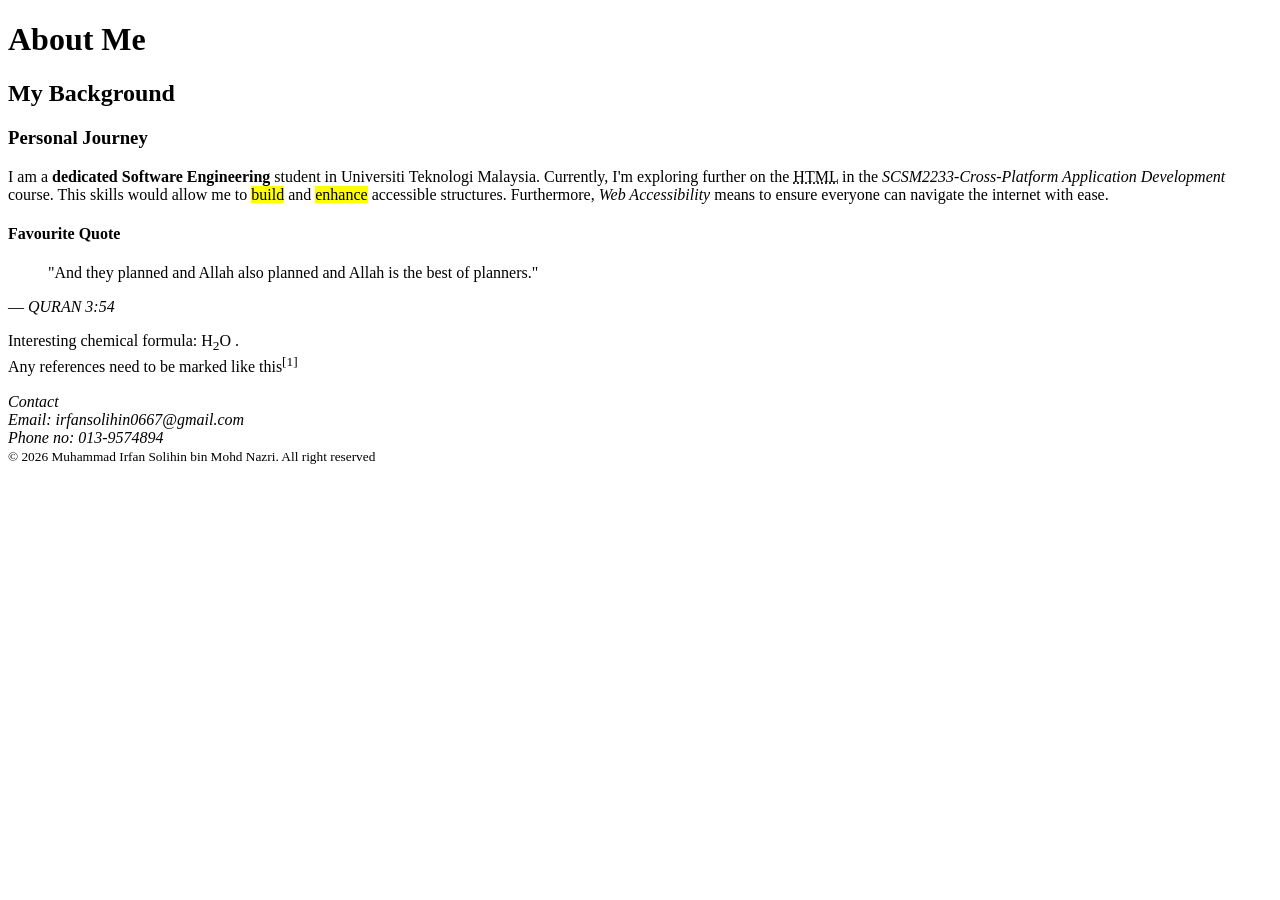
==== about.html @ 1c1e34a1 "Task2" ====
<!DOCTYPE html>
<html lang="en">
<head>
	<meta charset="UTF-8">
	<meta name="description" content="width=device-width, initial-scale=1.0">
	<title>AboutMe</title>
</head>

<body>
	<header>
		<h1>About Me</h1>
	</header>	

	<nav>
		
	</nav>

	<main>
		<section>
			<h2>My Background</h2>
			<h3>Personal Journey</h3>
			<p>I am a <b>dedicated</b> <strong>Software Engineering</strong> student in Universiti Teknologi Malaysia. Currently, I'm exploring further on the <abbr title="HyperText Markup Language">HTML</abbr> in the <em>SCSM2233-Cross-Platform Application Development</em> course. This skills would allow me to <mark>build</mark> and <mark>enhance</mark> accessible structures. Furthermore, <dfn>Web Accessibility</dfn> means to ensure everyone can navigate the internet with ease.</p>

			<h4>Favourite Quote</h4>
			<blockquote cite="https://artofpoets.com/wp-content/uploads/2023/11/And-they-planned-and-Allah-also-planned-and-Allah-is-the-best-of-planners-Quran-3_54.jpg">
				"And they planned and Allah also planned and Allah is the best of planners."
			</blockquote>
			<p>— <cite> QURAN 3:54</cite></p>

			<p>Interesting chemical formula: H<sub>2</sub>O .<br>Any references need to be marked like this<sup>[1]</sup></p>
		</section>
	</main>

	<footer>
		<address>Contact<br>Email: irfansolihin0667@gmail.com<br>Phone no: 013-9574894</address>
		<small>&copy; 2026 Muhammad Irfan Solihin bin Mohd Nazri. All right reserved</small>
	</footer>
</body>
</html>
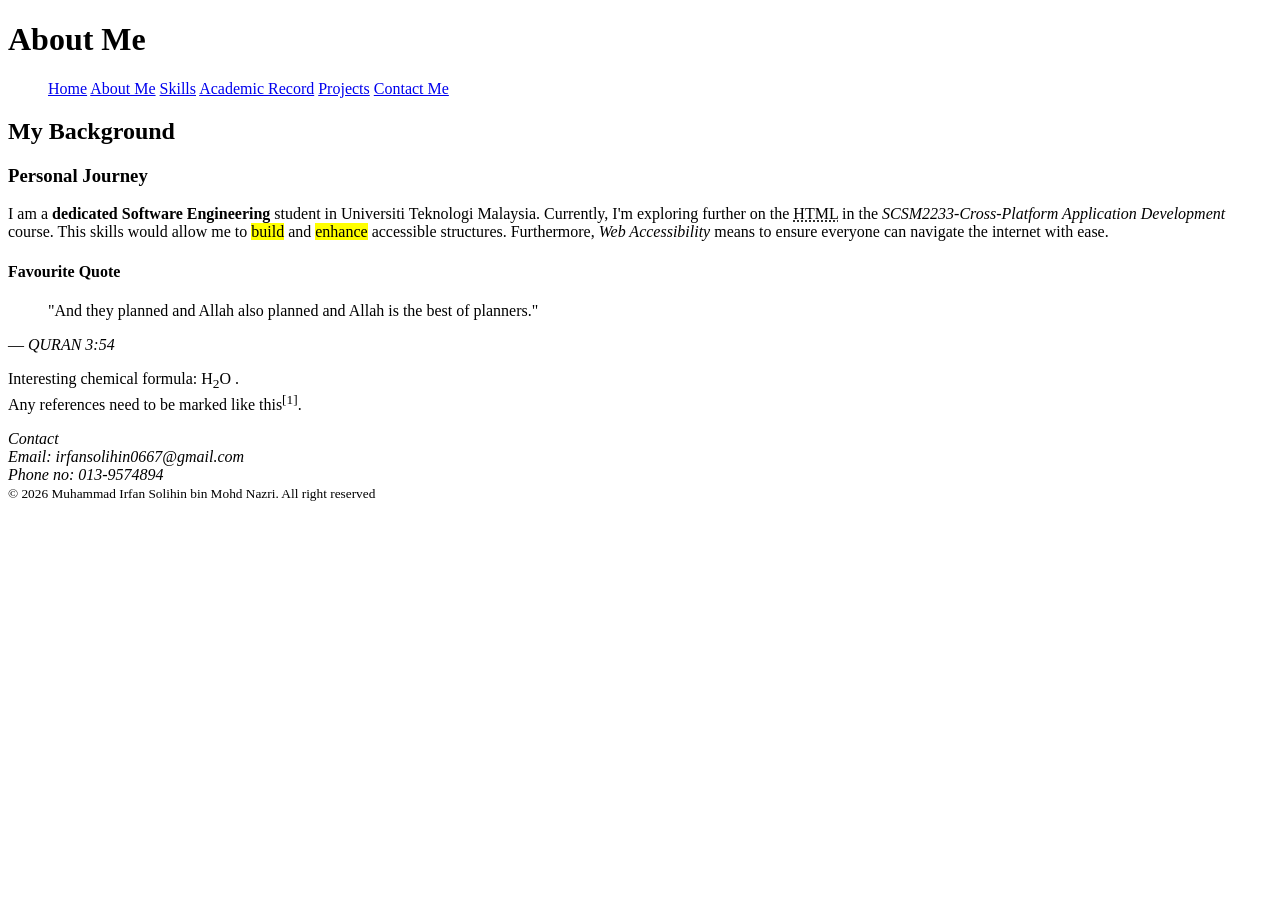
==== commit 4b4b9b1e: "Task3" ====
--- a/about.html
+++ b/about.html
@@ -12,7 +12,14 @@
 	</header>	
 
 	<nav>
-		
+		<ul>
+			<a href="index.html">Home</a>
+			<a href="about.html">About Me</a>
+			<a href="skills.html">Skills</a>
+			<a href="academic.html">Academic Record</a>
+			<a href="projects.html">Projects</a>
+			<a href="contact.html">Contact Me</a>
+		</ul>
 	</nav>
 
 	<main>
@@ -27,7 +34,7 @@
 			</blockquote>
 			<p>— <cite> QURAN 3:54</cite></p>
 
-			<p>Interesting chemical formula: H<sub>2</sub>O .<br>Any references need to be marked like this<sup>[1]</sup></p>
+			<p>Interesting chemical formula: H<sub>2</sub>O .<br>Any references need to be marked like this<sup>[1]</sup>.</p>
 		</section>
 	</main>
 
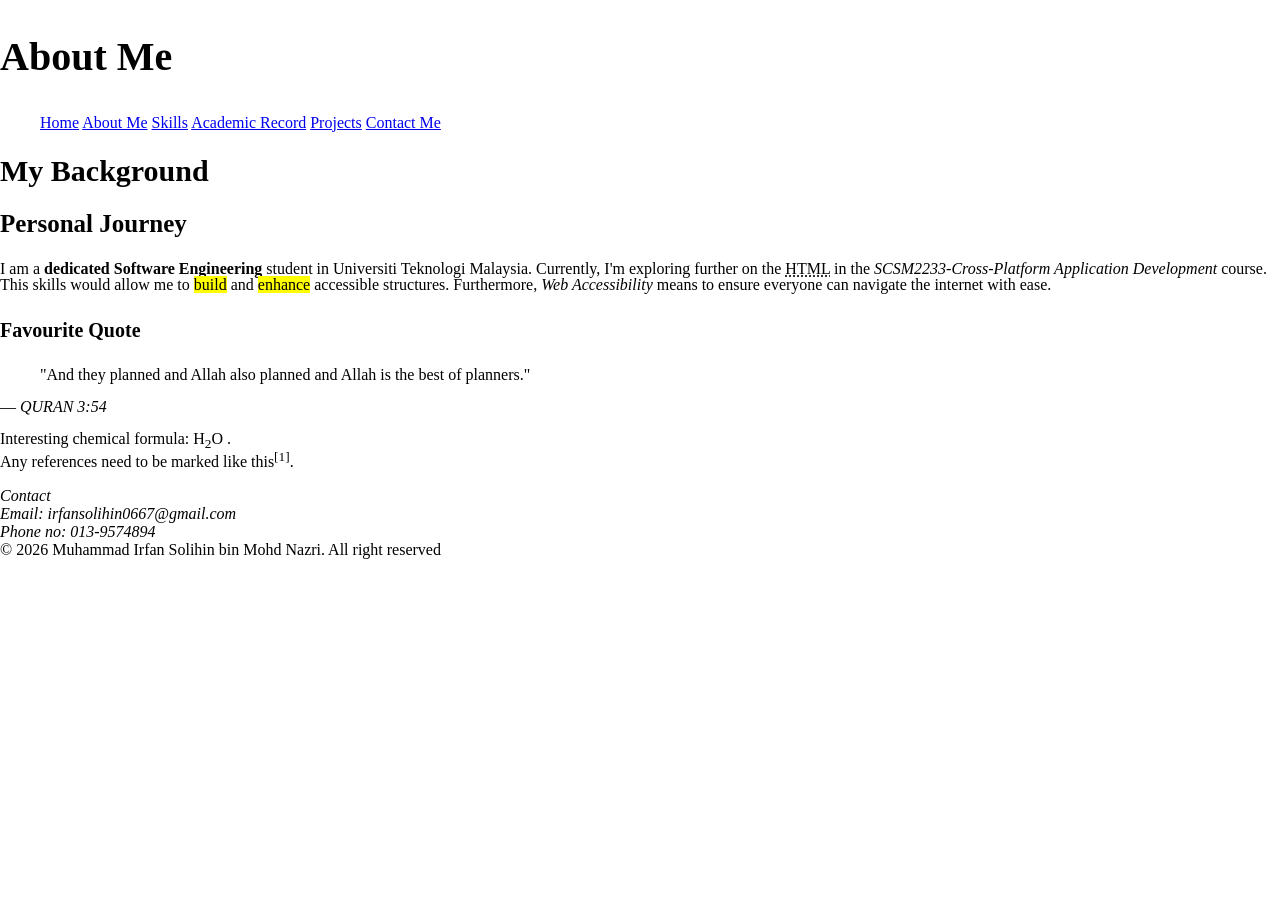
==== commit 002a9a9e: "." ====
--- a/about.html
+++ b/about.html
@@ -1,6 +1,7 @@
 <!DOCTYPE html>
 <html lang="en">
 <head>
+	<link rel="stylesheet" type="text/css" href="style.css">
 	<meta charset="UTF-8">
 	<meta name="description" content="width=device-width, initial-scale=1.0">
 	<title>AboutMe</title>
--- a/style.css
+++ b/style.css
@@ -0,0 +1,80 @@
+<style>
+@import url('https://fonts.googleapis.com/css2?family=Inter:ital,opsz,wght@0,14..32,100..900;1,14..32,100..900&family=Lora:ital,wght@0,400..700;1,400..700&display=swap');
+</style>
+
+:root {
+	--color-primary:    #1a1a2e;
+	--color-secondary:  #16213e;
+	--color-accent:     #e8d5b7;
+	--color-text:       #1a1a1a;
+	--color-muted:		#666666;
+	--color-surface:	#f5f4f0;
+	--font-body:		'Lora', serif;
+	--font-heading:		'Inter', sans-serif;
+	--space-sm:			0.5rem;
+	--space-md:			1.5rem;
+	--space-lg:			3rem;
+}
+
+*{
+	box-sizing: border-box;
+}
+
+html{
+	font-size: 62.5%;
+}
+
+body{
+	margin: 0;
+	padding: 0;
+	font-family: var(--font-body);
+	font-size: 1.6rem;
+	color: var(--color-text);
+}
+
+h1{
+	font-size: 4rem;
+	line-height: 1.5;
+	color: var(--color-text);
+}
+
+h2{
+	font-size: 3rem;
+	line-height: 1;
+	color: var(--color-text);
+}
+
+h3{
+	font-size: 2.5rem;
+	line-height: 1;
+	color: var(--color-text);
+}
+
+h4{
+	font-size: 2rem;
+	line-height: 1;
+	color: var(--color-text);
+}
+
+p, blockquote, small{
+	font-size: 1.6rem;
+	line-height: 1;
+	color: var(--color-text);
+}
+
+header, footer{
+	background-color: var(--color-primary); color: var(--color-surface); padding: var(--space-lg);
+}
+
+main{
+	padding: var(--space-md); background-color: var(--color-surface);
+}
+
+.box{
+	padding: var(--space-md);
+	margin: var(--space-sm);
+	border: 2px solid var(--color-muted);
+	border-radius: 8px;
+}
+
+
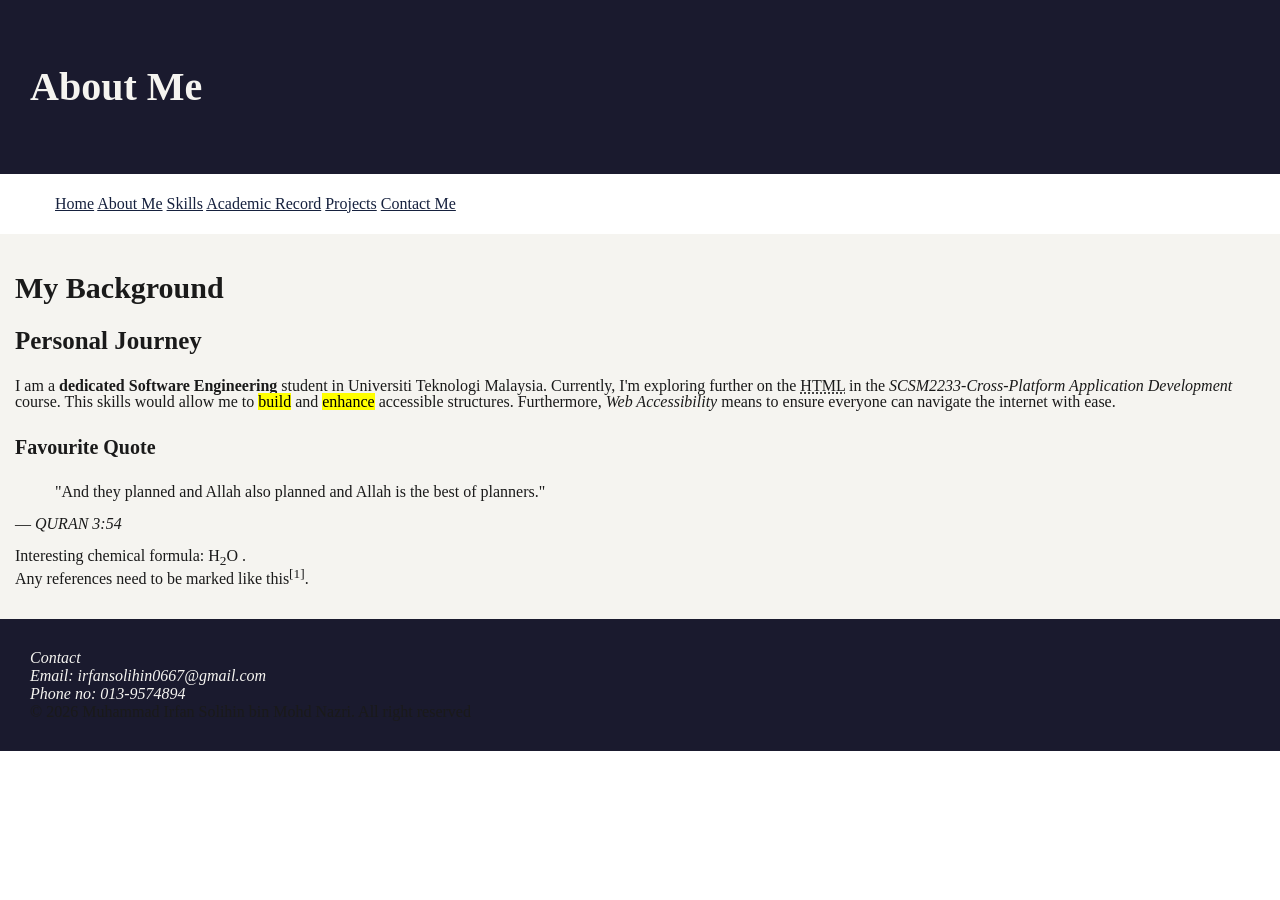
==== commit 04976e27: "task2-4" ====
--- a/about.html
+++ b/about.html
@@ -1,7 +1,7 @@
 <!DOCTYPE html>
 <html lang="en">
 <head>
-	<link rel="stylesheet" type="text/css" href="style.css">
+	<link rel="stylesheet" href="style.css">
 	<meta charset="UTF-8">
 	<meta name="description" content="width=device-width, initial-scale=1.0">
 	<title>AboutMe</title>
@@ -14,17 +14,17 @@
 
 	<nav>
 		<ul>
-			<a href="index.html">Home</a>
-			<a href="about.html">About Me</a>
-			<a href="skills.html">Skills</a>
-			<a href="academic.html">Academic Record</a>
-			<a href="projects.html">Projects</a>
-			<a href="contact.html">Contact Me</a>
+			<a href="index.html" class="active" >Home</a>
+			<a href="about.html" class="active">About Me</a>
+			<a href="skills.html" class="active">Skills</a>
+			<a href="academic.html" class="active">Academic Record</a>
+			<a href="projects.html" class="active">Projects</a>
+			<a href="contact.html" class="active">Contact Me</a>
 		</ul>
 	</nav>
 
 	<main>
-		<section>
+		<section class="sidebar-layout">
 			<h2>My Background</h2>
 			<h3>Personal Journey</h3>
 			<p>I am a <b>dedicated</b> <strong>Software Engineering</strong> student in Universiti Teknologi Malaysia. Currently, I'm exploring further on the <abbr title="HyperText Markup Language">HTML</abbr> in the <em>SCSM2233-Cross-Platform Application Development</em> course. This skills would allow me to <mark>build</mark> and <mark>enhance</mark> accessible structures. Furthermore, <dfn>Web Accessibility</dfn> means to ensure everyone can navigate the internet with ease.</p>
--- a/style.css
+++ b/style.css
@@ -1,6 +1,5 @@
-<style>
 @import url('https://fonts.googleapis.com/css2?family=Inter:ital,opsz,wght@0,14..32,100..900;1,14..32,100..900&family=Lora:ital,wght@0,400..700;1,400..700&display=swap');
-</style>
+
 
 :root {
 	--color-primary:    #1a1a2e;
@@ -35,7 +34,7 @@
 h1{
 	font-size: 4rem;
 	line-height: 1.5;
-	color: var(--color-text);
+	color: var(--color-surface);
 }
 
 h2{
@@ -70,11 +69,67 @@
 	padding: var(--space-md); background-color: var(--color-surface);
 }
 
-.box{
+.card{
 	padding: var(--space-md);
 	margin: var(--space-sm);
 	border: 2px solid var(--color-muted);
 	border-radius: 8px;
+	box-shadow: 0 0 0 3px var(--color-accent) ;
+}
+
+a:link {color: var(--color-secondary); transition: 0.5s;}
+a:visited {color: var(--color-muted);}
+a:hover{color: var(--color-accent);}
+a:active{transform: scale(0.95);}
+
+nav{
+	display: flex;
+	justify-content: space-between;
+	align-items: center;
+	position: sticky;
+	top: 0;
+	z-index: 100;
+	background: white;
+	padding: var(--space-sm) var(--space-md);
+}
+
+.nav-links{
+	display: flex;
+	flex-wrap: wrap;
+	gap: var(--space-md);
+	transition: color 0.2s ;
+	list-style: none;
+}
+
+.nav-links a.active {
+	border-bottom: 2px solid var(--color-accent);
+	color: var(--color-accent);
+	font-weight: bold;
+}
+
+.page-cards{
+	display: grid;
+	grid-template-columns: repeat(auto-fit, minmax(260px,1fr);
+	gap: 1.5rem;
+}
+
+.sidebar-layout{
+	display: grid;
+	grid-template-columns: 1fr 280px;
+	gap: var(--space-md);
+}
+
+.featured-card{
+	grid-column: span 2;
+}
+
+.card{
+	transition: transform 0.2s;
+}
+
+.card:hover{
+	transform: translateY(-4px);
 }
 
 
+
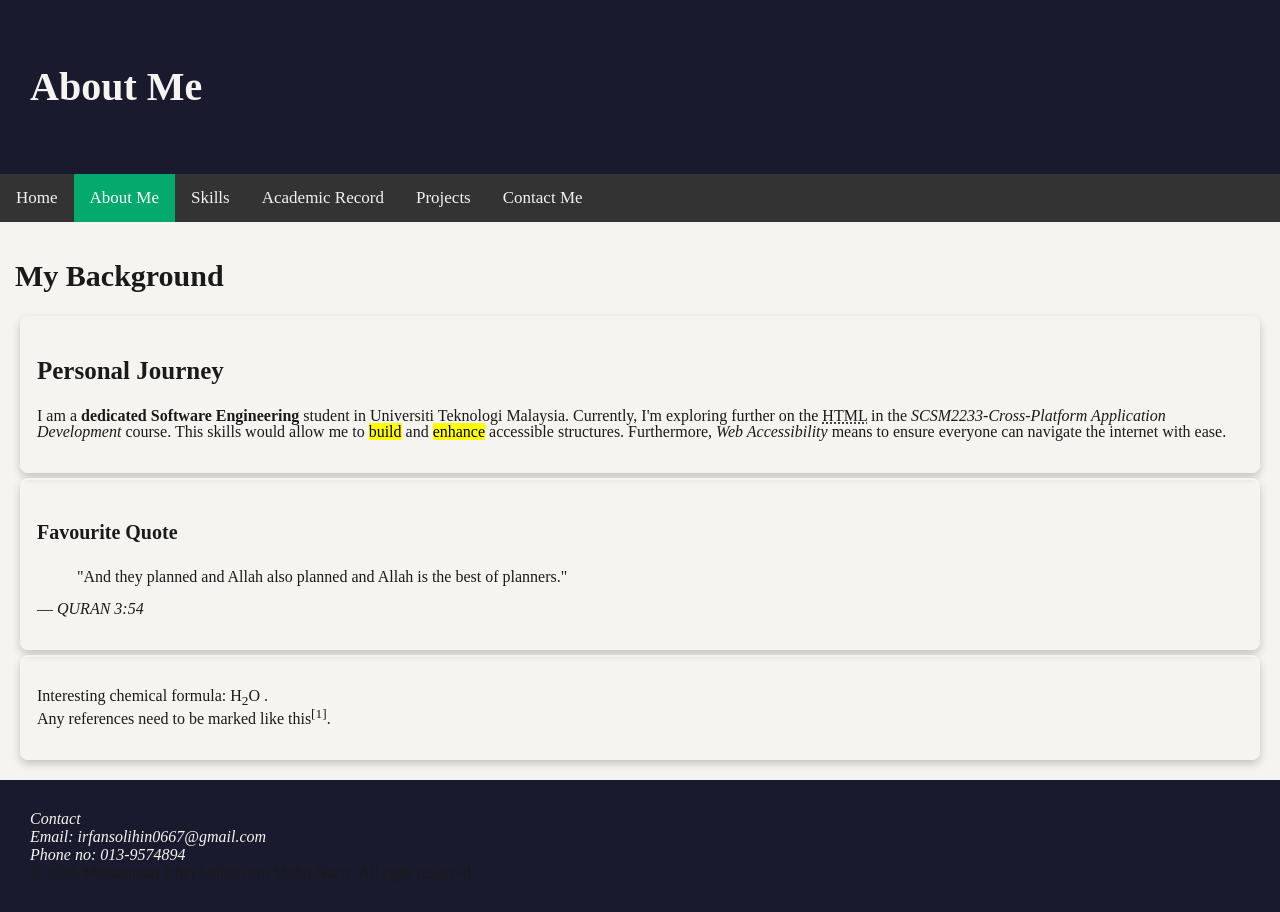
==== commit 02433862: "." ====
--- a/about.html
+++ b/about.html
@@ -3,7 +3,7 @@
 <head>
 	<link rel="stylesheet" href="style.css">
 	<meta charset="UTF-8">
-	<meta name="description" content="width=device-width, initial-scale=1.0">
+	<meta name="viewport" content="width=device-width, initial-scale=1.0">
 	<title>AboutMe</title>
 </head>
 
@@ -12,30 +12,34 @@
 		<h1>About Me</h1>
 	</header>	
 
-	<nav>
-		<ul>
-			<a href="index.html" class="active" >Home</a>
-			<a href="about.html" class="active">About Me</a>
-			<a href="skills.html" class="active">Skills</a>
-			<a href="academic.html" class="active">Academic Record</a>
-			<a href="projects.html" class="active">Projects</a>
-			<a href="contact.html" class="active">Contact Me</a>
-		</ul>
-	</nav>
+	<div class="navbar">
+		<a href="index.html">Home</a>
+		<a class="active" href="about.html">About Me</a>
+		<a href="skills.html">Skills</a>
+		<a href="academic.html">Academic Record</a>
+		<a href="projects.html">Projects</a>
+		<a href="contact.html">Contact Me</a>
+	</div>
 
 	<main>
-		<section class="sidebar-layout">
+		<section>
 			<h2>My Background</h2>
-			<h3>Personal Journey</h3>
-			<p>I am a <b>dedicated</b> <strong>Software Engineering</strong> student in Universiti Teknologi Malaysia. Currently, I'm exploring further on the <abbr title="HyperText Markup Language">HTML</abbr> in the <em>SCSM2233-Cross-Platform Application Development</em> course. This skills would allow me to <mark>build</mark> and <mark>enhance</mark> accessible structures. Furthermore, <dfn>Web Accessibility</dfn> means to ensure everyone can navigate the internet with ease.</p>
+				<div class="card">
+					<h3>Personal Journey</h3>
+					<p>I am a <b>dedicated</b> <strong>Software Engineering</strong> student in Universiti Teknologi Malaysia. Currently, I'm exploring further on the <abbr title="HyperText Markup Language">HTML</abbr> in the <em>SCSM2233-Cross-Platform Application Development</em> course. This skills would allow me to <mark>build</mark> and <mark>enhance</mark> accessible structures. Furthermore, <dfn>Web Accessibility</dfn> means to ensure everyone can navigate the internet with ease.</p>
+				</div>
 
-			<h4>Favourite Quote</h4>
-			<blockquote cite="https://artofpoets.com/wp-content/uploads/2023/11/And-they-planned-and-Allah-also-planned-and-Allah-is-the-best-of-planners-Quran-3_54.jpg">
-				"And they planned and Allah also planned and Allah is the best of planners."
-			</blockquote>
-			<p>— <cite> QURAN 3:54</cite></p>
-
-			<p>Interesting chemical formula: H<sub>2</sub>O .<br>Any references need to be marked like this<sup>[1]</sup>.</p>
+				<div class="card">
+					<h4>Favourite Quote</h4>
+					<blockquote cite="https://artofpoets.com/wp-content/uploads/2023/11/And-they-planned-and-Allah-also-planned-and-Allah-is-the-best-of-planners-Quran-3_54.jpg">
+					"And they planned and Allah also planned and Allah is the best of planners."
+					</blockquote>
+					<p>— <cite> QURAN 3:54</cite></p>
+				</div>
+			
+				<div class="card">
+					<p>Interesting chemical formula: H<sub>2</sub>O .<br>Any references need to be marked like this<sup>[1]</sup>.</p>
+				</div>
 		</section>
 	</main>
 
--- a/style.css
+++ b/style.css
@@ -1,3 +1,10 @@
+/* =============================================
+   BREAKPOINT
+   mobile-first bas: 320px and up(default)
+   tablet: @media (min-width: 600px)
+   desktop: @media (min-width: 1024px)
+   ============================================= */
+
 @import url('https://fonts.googleapis.com/css2?family=Inter:ital,opsz,wght@0,14..32,100..900;1,14..32,100..900&family=Lora:ital,wght@0,400..700;1,400..700&display=swap');
 
 
@@ -8,6 +15,7 @@
 	--color-text:       #1a1a1a;
 	--color-muted:		#666666;
 	--color-surface:	#f5f4f0;
+	--color-shadow:		#00000033;
 	--font-body:		'Lora', serif;
 	--font-heading:		'Inter', sans-serif;
 	--space-sm:			0.5rem;
@@ -72,17 +80,49 @@
 .card{
 	padding: var(--space-md);
 	margin: var(--space-sm);
-	border: 2px solid var(--color-muted);
+	border: 2px solid var(--color-surface);
 	border-radius: 8px;
-	box-shadow: 0 0 0 3px var(--color-accent) ;
+	box-shadow: 0 4px 8px 0 var(--color-shadow);
+	transition: 0.3s;
+
 }
+
+.container{
+	padding: 2px 16px;
+	text-align: center;
+}
+
 
 a:link {color: var(--color-secondary); transition: 0.5s;}
 a:visited {color: var(--color-muted);}
 a:hover{color: var(--color-accent);}
 a:active{transform: scale(0.95);}
 
-nav{
+.navbar{
+	background-color: #333;
+	overflow: hidden;
+}
+
+.navbar a{
+	float: left;
+	color: #f2f2f2;
+	text-align: center;
+	padding: 14px 16px;
+	text-decoration: none;
+	font-size: 17px;
+}
+
+.navbar a:hover{
+	background-color: #ddd;
+	color: black;
+}
+
+.navbar a.active{
+	background-color: #04AA6D;
+	color: white;
+}
+
+/*nav{
 	display: flex;
 	justify-content: space-between;
 	align-items: center;
@@ -105,11 +145,14 @@
 	border-bottom: 2px solid var(--color-accent);
 	color: var(--color-accent);
 	font-weight: bold;
-}
+} */
 
-.page-cards{
+
+
+.card-grid{
 	display: grid;
 	grid-template-columns: repeat(auto-fit, minmax(260px,1fr);
+	border: ;
 	gap: 1.5rem;
 }
 
@@ -128,8 +171,18 @@
 }
 
 .card:hover{
+	box-shadow: 0 8px 16px 0 var(--color-shadow);
 	transform: translateY(-4px);
+}
+
+@media (min-width: 600px){
+	.cards-grid{ grid-template-columns: repeat(2, 1fr);  }
+} 
+
+@media (min-width: 1024px){
+	.cards-grid{ grid-template-columns: repeat(3, 1fr);  }
 }
 
 
 
+
